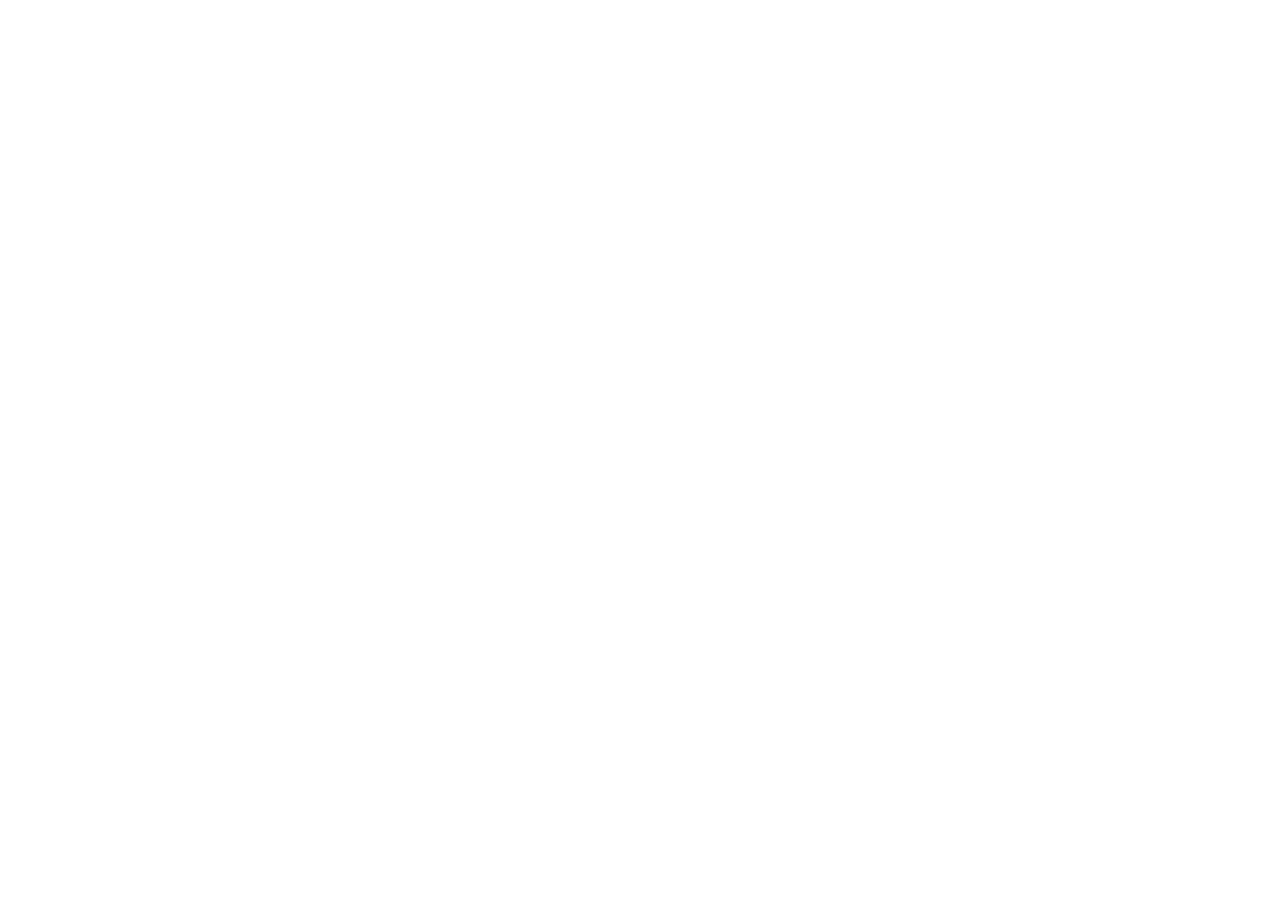
==== courses.html @ 65a6224b "what fish do penguins catch at night,starfish" ====
<!DOCTYPE html>
<html lang="en">
<head>
    <meta charset="UTF-8">
    <meta name="viewport" content="width=device-width, initial-scale=1.0">
    <title>Document</title>
    <link rel="stylesheet" href="styles/courses.css">
</head>
<body>
    
</body>
</html>
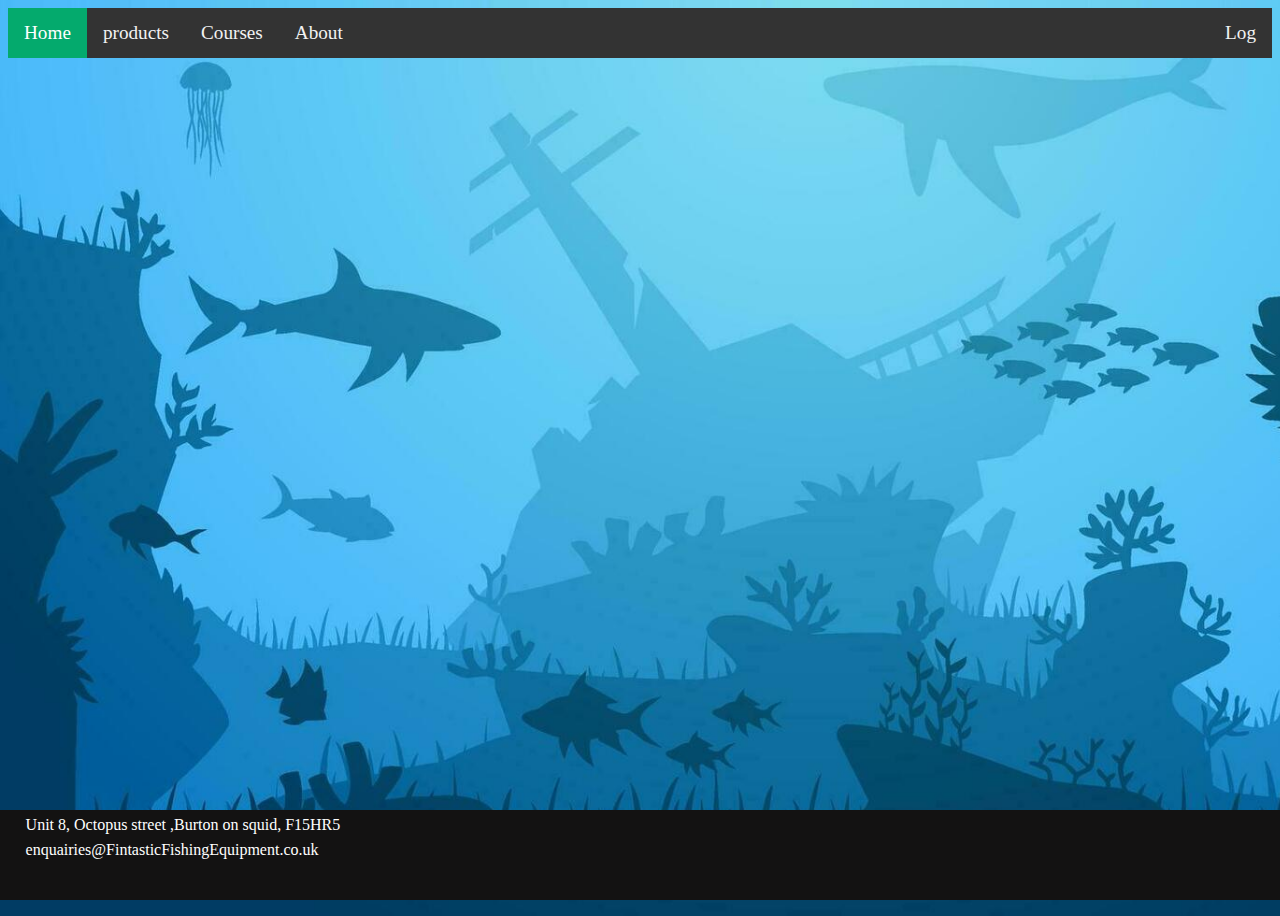
==== commit 45fc5b19: "Gillion Questions" ====
--- a/courses.html
+++ b/courses.html
@@ -7,6 +7,16 @@
     <link rel="stylesheet" href="styles/courses.css">
 </head>
 <body>
-    
+    <div class="topnav">
+        <div class="navitem"><a class="active" href="index.html">Home</a></div>
+        <div class="navitem"><a href="products.html">products</a></div>
+        <div class="navitem"><a href="courses.html">Courses</a></div>
+        <div class="navitem"><a href="About.html">About</a></div>
+        <div class="login"><a href="login.html">Log</a></div>
+      </div>
+      <div class="footer">
+        <p>Unit 8, Octopus street ,Burton on squid, F15HR5</p>
+        <p>enquairies@FintasticFishingEquipment.co.uk</p>
+      </div>
 </body>
 </html>--- a/styles/courses.css
+++ b/styles/courses.css
@@ -0,0 +1,57 @@
+.topnav {
+    position: sticky;
+    top: 0%;
+    background-color: #333;
+    overflow: hidden;
+  }
+  
+  .topnav a {
+  
+    float: left;
+    color: #f2f2f2;
+    text-align: center;
+    padding: 14px 16px;
+    text-decoration: none;
+    font-size: 120%;
+  }
+  
+  .navitem a:hover {
+    background-color: #ddd;
+    color: black;
+  }
+  
+  .topnav a.active {
+    background-color: #04aa6d;
+    color: white;
+  }
+  
+  .login {
+    float: right;
+  }
+  
+  .login:hover {
+    background-color: red;
+  }
+  .footer {
+    position: fixed;
+    left: 0;
+    bottom: 0;
+    width: 100%;
+    height: 10%;
+    background-color: rgb(19, 18, 18);
+    color: white;
+    text-align: center;
+    font-size: 100%;
+  }
+  .footer p {
+    text-align: left;
+    margin-left: 2%;
+    margin-bottom: 0.5%;
+    margin-top: 0.5%;
+  }
+  body{
+    background-image: url("/images/coursesback.jpg");
+    background-size: cover;
+  background-repeat: no-repeat;
+  height: 100vh;
+  }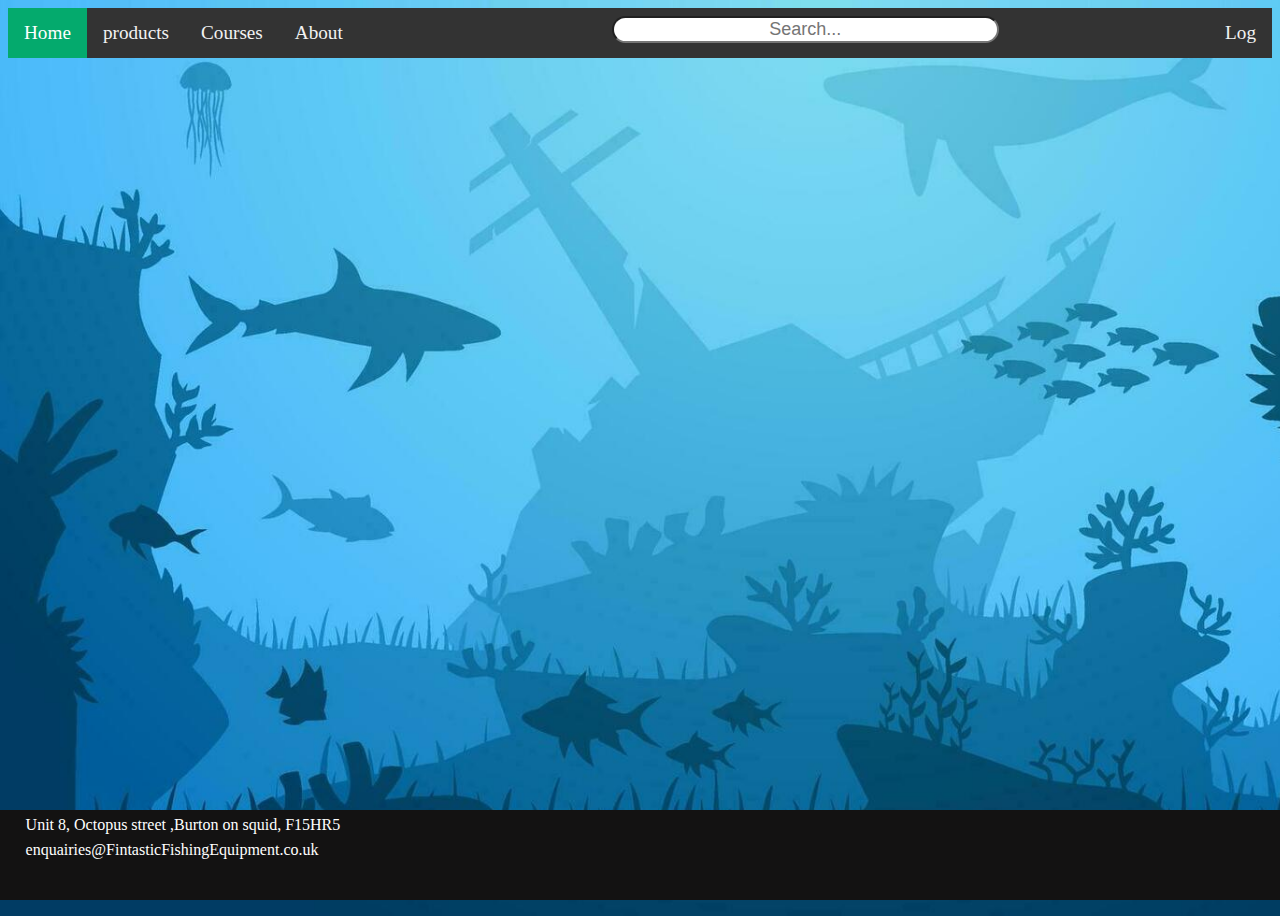
==== commit 6312f6ec: "dinner is on me" ====
--- a/courses.html
+++ b/courses.html
@@ -13,6 +13,7 @@
         <div class="navitem"><a href="courses.html">Courses</a></div>
         <div class="navitem"><a href="About.html">About</a></div>
         <div class="login"><a href="login.html">Log</a></div>
+        <div class="Search"><input type="text" placeholder="Search..."></div>
       </div>
       <div class="footer">
         <p>Unit 8, Octopus street ,Burton on squid, F15HR5</p>
--- a/styles/courses.css
+++ b/styles/courses.css
@@ -3,6 +3,15 @@
     top: 0%;
     background-color: #333;
     overflow: hidden;
+  }
+  .topnav input{
+    width: 30%;
+    height: 15%;
+    font-size: large;
+    border-radius: 25px;
+    text-align: center;
+   margin-top: 0.6%;
+   margin-left: 20%;
   }
   
   .topnav a {
